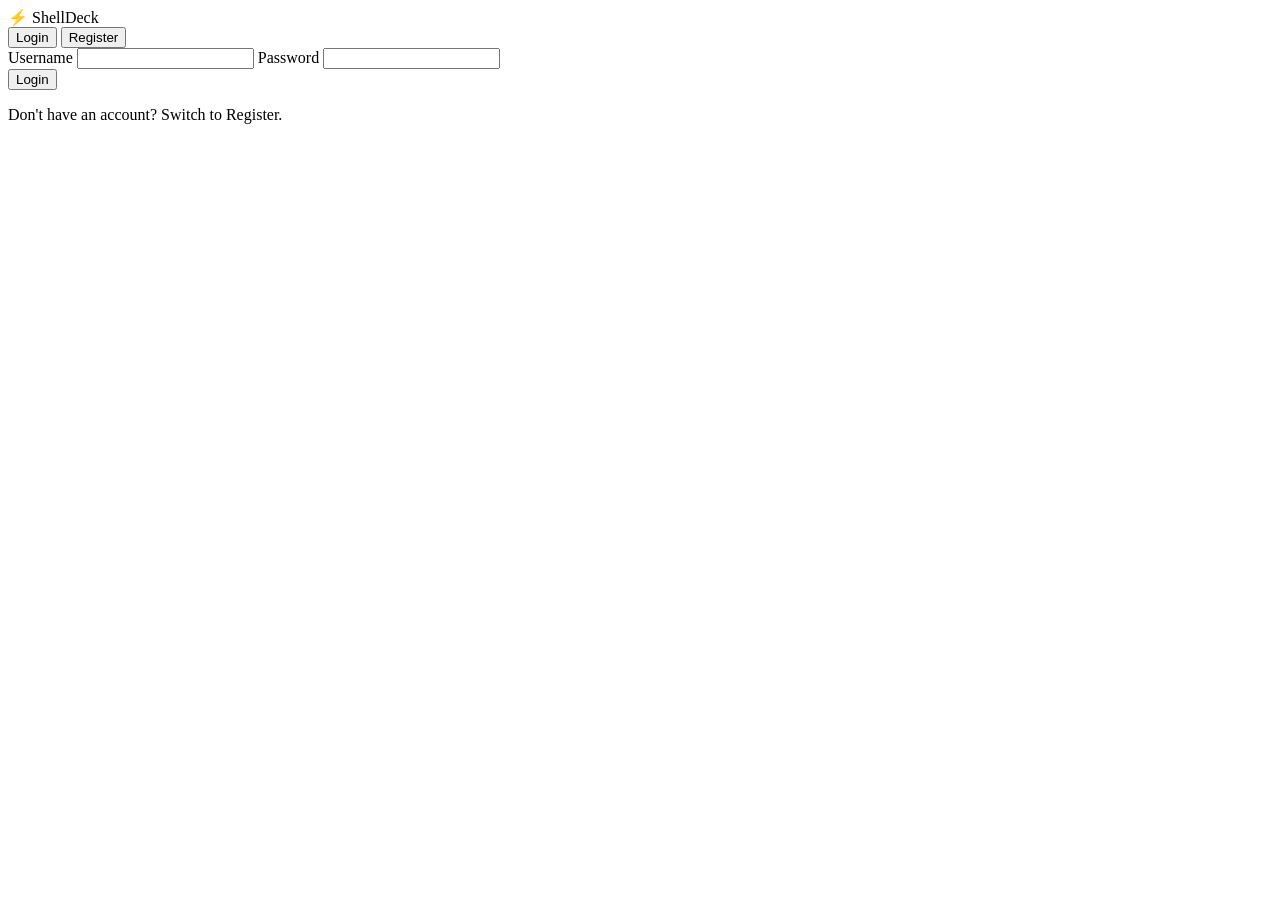
==== frontend/login.html @ 700e9245 "Initial release: ShellDeck — self-hosted device control panel Features: - Auth + RBAC (admin/operato" ====
<!DOCTYPE html>
<html lang="en">
<head>
  <meta charset="UTF-8" />
  <meta name="viewport" content="width=device-width, initial-scale=1.0" />
  <title>ShellDeck — Login</title>
  <link rel="manifest" href="/static/manifest.webmanifest" />
  <link rel="icon" type="image/png" href="/static/icon-192.png" />
  <link rel="stylesheet" href="/static/style.css" />
</head>
<body class="auth-body">
  <div class="auth-card">
    <div class="auth-brand">⚡ ShellDeck</div>
    <div class="auth-tabs">
      <button id="tab-login" class="auth-tab active" type="button">Login</button>
      <button id="tab-register" class="auth-tab" type="button">Register</button>
    </div>
    <form id="auth-form" autocomplete="on">
      <label>Username
        <input id="a-username" name="username" autocomplete="username" required />
      </label>
      <label>Password
        <input id="a-password" name="password" type="password" autocomplete="current-password" required />
      </label>
      <div id="auth-error" class="auth-error"></div>
      <button type="submit" id="auth-submit" class="btn btn-primary btn-block">Login</button>
    </form>
    <p class="auth-hint" id="auth-hint">Don't have an account? Switch to Register.</p>
  </div>
  <script src="/static/login.js"></script>
</body>
</html>
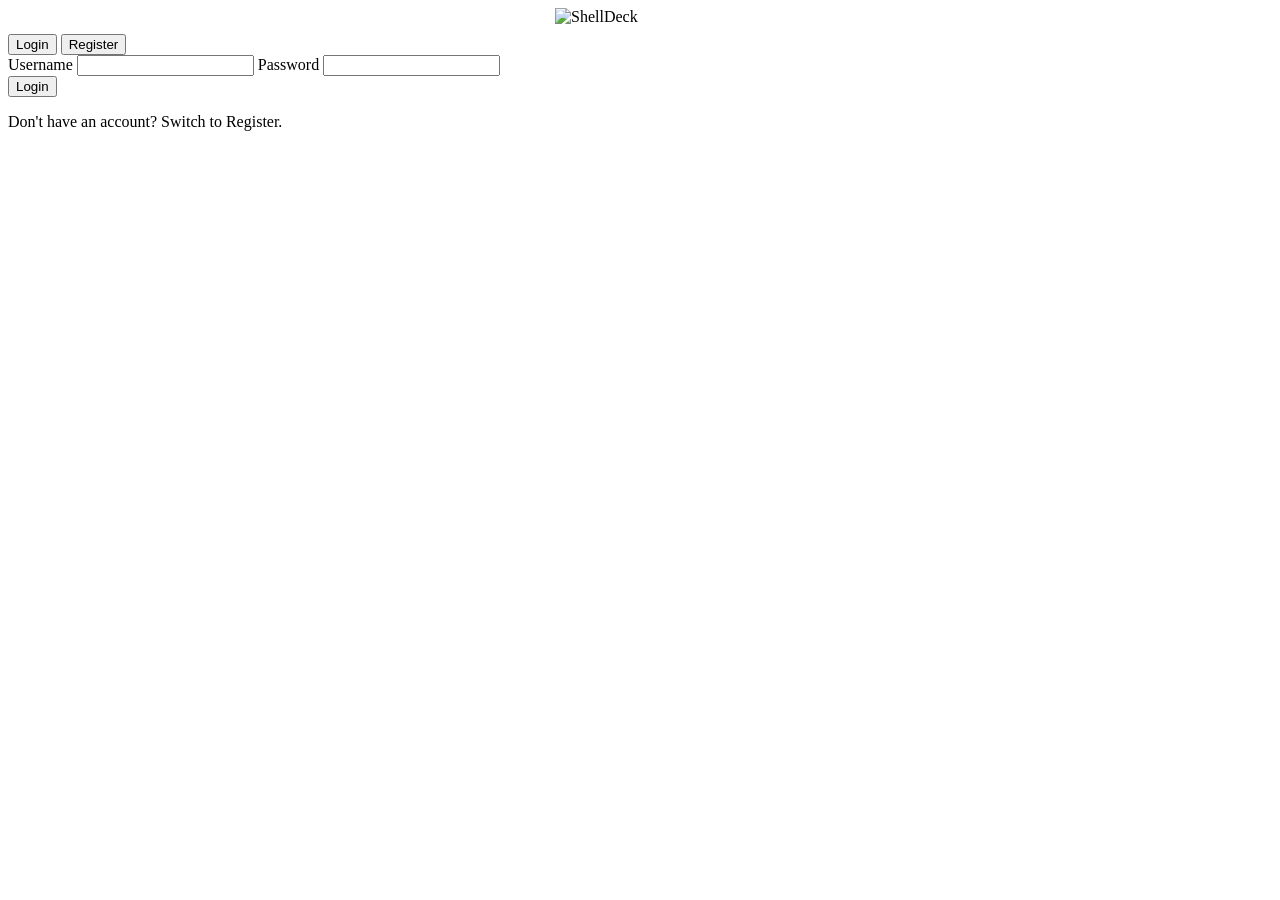
==== commit a2a9d2aa: "feat: UI redesign (Premium theme), ShellDeck logo/favicon, multi-tab terminal with device picker, pe" ====
--- a/frontend/login.html
+++ b/frontend/login.html
@@ -5,12 +5,22 @@
   <meta name="viewport" content="width=device-width, initial-scale=1.0" />
   <title>ShellDeck — Login</title>
   <link rel="manifest" href="/static/manifest.webmanifest" />
-  <link rel="icon" type="image/png" href="/static/icon-192.png" />
+  <link rel="icon" type="image/svg+xml" href="/static/logo-icon.svg" />
+  <link rel="icon" type="image/png" sizes="192x192" href="/static/icon-192.png" />
+  <link rel="apple-touch-icon" href="/static/icon-192.png" />
+  <script>
+    (function () {
+      try {
+        var t = localStorage.getItem("shelldeck_theme");
+        if (t === "light" || t === "dark" || t === "premium") document.documentElement.setAttribute("data-theme", t);
+      } catch (_) {}
+    })();
+  </script>
   <link rel="stylesheet" href="/static/style.css" />
 </head>
 <body class="auth-body">
   <div class="auth-card">
-    <div class="auth-brand">⚡ ShellDeck</div>
+    <div class="auth-brand"><img src="/static/logo-dark.svg" alt="ShellDeck" id="brand-logo" style="width:170px;height:26px;display:block;margin:0 auto" /></div>
     <div class="auth-tabs">
       <button id="tab-login" class="auth-tab active" type="button">Login</button>
       <button id="tab-register" class="auth-tab" type="button">Register</button>
@@ -27,6 +37,16 @@
     </form>
     <p class="auth-hint" id="auth-hint">Don't have an account? Switch to Register.</p>
   </div>
-  <script src="/static/login.js"></script>
+  <script>
+    // Pick the wordmark logo variant that matches the saved theme on load.
+    (function () {
+      try {
+        var t = localStorage.getItem("shelldeck_theme") || "dark";
+        var el = document.getElementById("brand-logo");
+        if (el) el.src = (t === "light") ? "/static/logo-light.svg" : "/static/logo-dark.svg";
+      } catch (_) {}
+    })();
+  </script>
+  <script src="/static/login.js?v=2"></script>
 </body>
 </html>
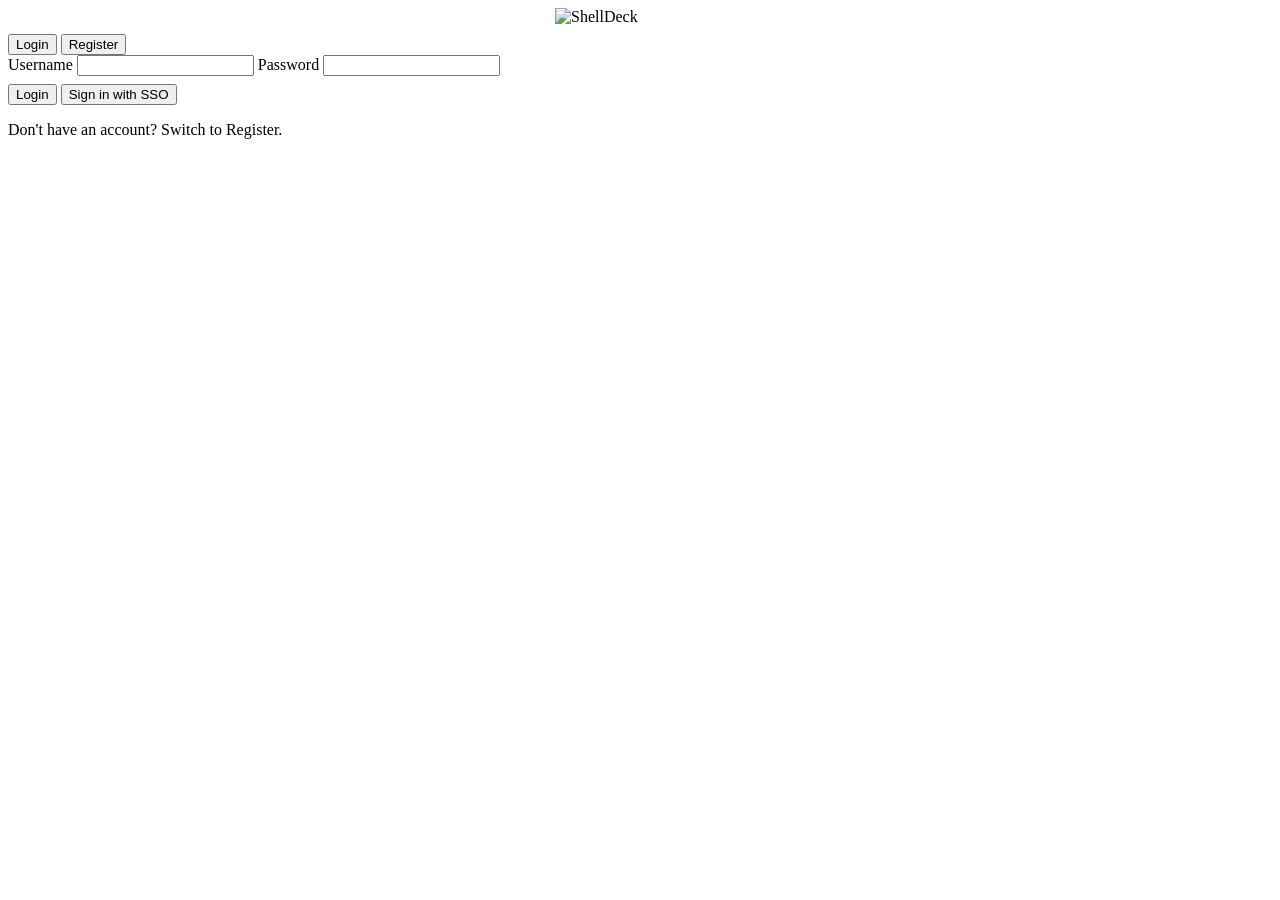
==== commit 1a92b350: "feat: terminal broadcast, audit search, and 2FA/TOTP (+ OIDC scaffolding) - Terminal broadcast: send" ====
--- a/frontend/login.html
+++ b/frontend/login.html
@@ -32,8 +32,12 @@
       <label>Password
         <input id="a-password" name="password" type="password" autocomplete="current-password" required />
       </label>
+      <label id="totp-field" style="display:none">2FA Code
+        <input id="a-totp" name="totp" inputmode="numeric" autocomplete="one-time-code" placeholder="123456" />
+      </label>
       <div id="auth-error" class="auth-error"></div>
       <button type="submit" id="auth-submit" class="btn btn-primary btn-block">Login</button>
+      <button type="button" id="oidc-login" class="btn btn-ghost btn-block hidden" style="margin-top:8px">Sign in with SSO</button>
     </form>
     <p class="auth-hint" id="auth-hint">Don't have an account? Switch to Register.</p>
   </div>
@@ -47,6 +51,6 @@
       } catch (_) {}
     })();
   </script>
-  <script src="/static/login.js?v=2"></script>
+  <script src="/static/login.js?v=3"></script>
 </body>
 </html>
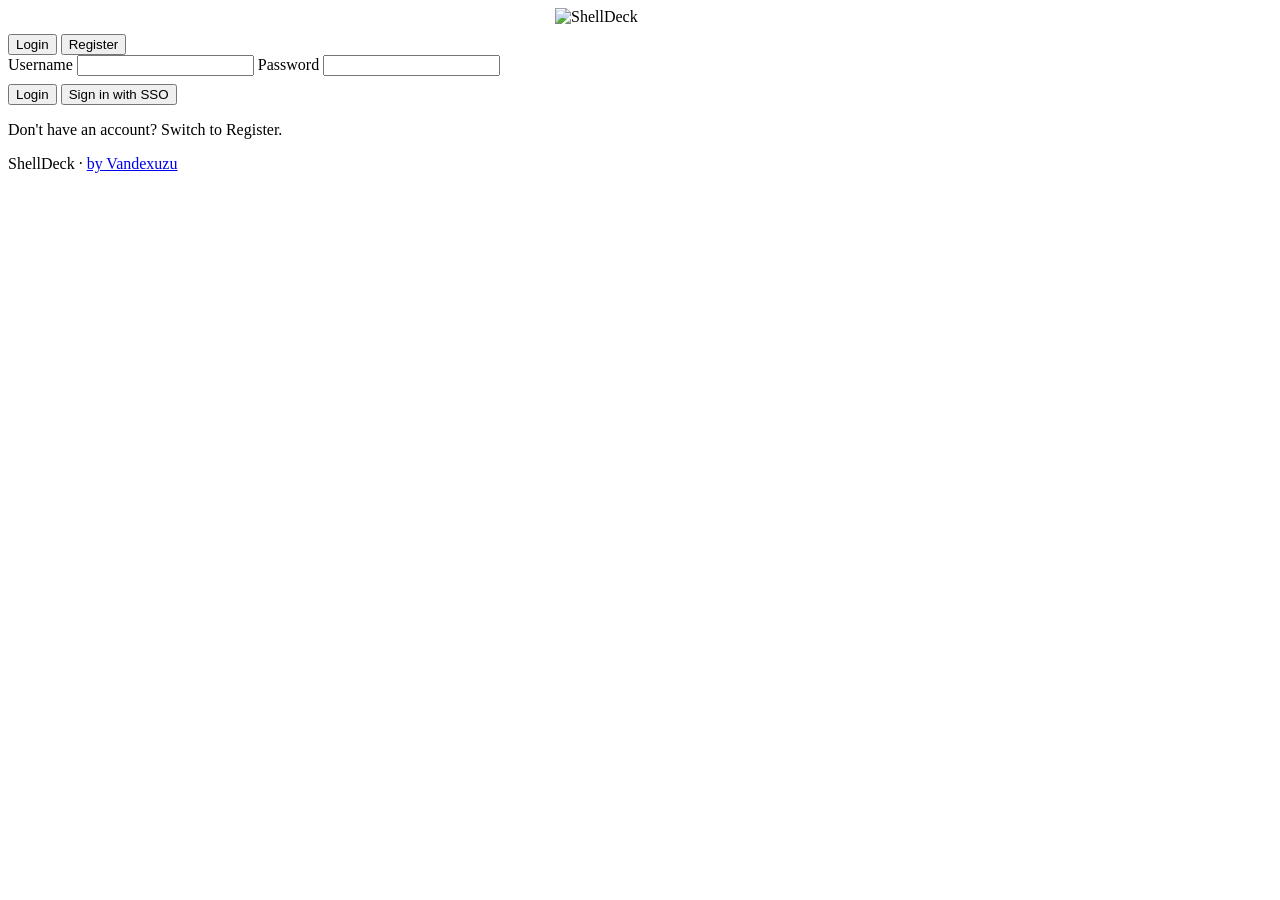
==== commit df57fcb2: "App identity + footer/topbar/about + home padding + playback fix (terminal overflow, styled tabs, ic" ====
--- a/frontend/login.html
+++ b/frontend/login.html
@@ -52,5 +52,8 @@
     })();
   </script>
   <script src="/static/login.js?v=3"></script>
+  <footer class="app-footer">
+    <span>ShellDeck</span> · <a href="https://github.com/Vandexuzu/ShellDeck" target="_blank" rel="noopener">by Vandexuzu</a>
+  </footer>
 </body>
 </html>
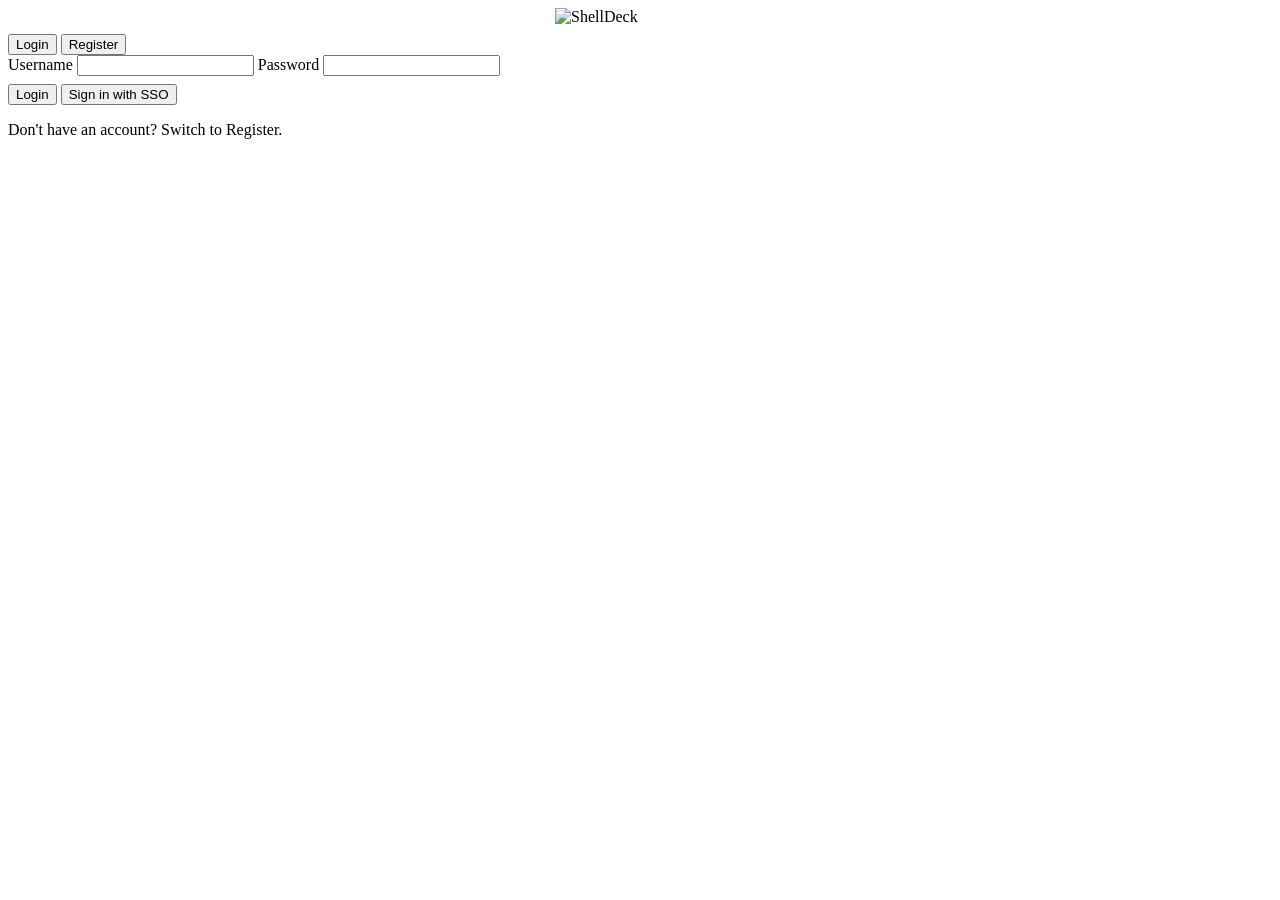
==== commit 1c062cb5: "Fixing frontend" ====
--- a/frontend/login.html
+++ b/frontend/login.html
@@ -1,5 +1,6 @@
 <!DOCTYPE html>
 <html lang="en">
+
 <head>
   <meta charset="UTF-8" />
   <meta name="viewport" content="width=device-width, initial-scale=1.0" />
@@ -13,14 +14,16 @@
       try {
         var t = localStorage.getItem("shelldeck_theme");
         if (t === "light" || t === "dark" || t === "premium") document.documentElement.setAttribute("data-theme", t);
-      } catch (_) {}
+      } catch (_) { }
     })();
   </script>
   <link rel="stylesheet" href="/static/style.css" />
 </head>
+
 <body class="auth-body">
   <div class="auth-card">
-    <div class="auth-brand"><img src="/static/logo-dark.svg" alt="ShellDeck" id="brand-logo" style="width:170px;height:26px;display:block;margin:0 auto" /></div>
+    <div class="auth-brand"><img src="/static/logo-dark.svg" alt="ShellDeck" id="brand-logo"
+        style="width:170px;height:26px;display:block;margin:0 auto" /></div>
     <div class="auth-tabs">
       <button id="tab-login" class="auth-tab active" type="button">Login</button>
       <button id="tab-register" class="auth-tab" type="button">Register</button>
@@ -37,7 +40,8 @@
       </label>
       <div id="auth-error" class="auth-error"></div>
       <button type="submit" id="auth-submit" class="btn btn-primary btn-block">Login</button>
-      <button type="button" id="oidc-login" class="btn btn-ghost btn-block hidden" style="margin-top:8px">Sign in with SSO</button>
+      <button type="button" id="oidc-login" class="btn btn-ghost btn-block hidden" style="margin-top:8px">Sign in with
+        SSO</button>
     </form>
     <p class="auth-hint" id="auth-hint">Don't have an account? Switch to Register.</p>
   </div>
@@ -48,12 +52,11 @@
         var t = localStorage.getItem("shelldeck_theme") || "dark";
         var el = document.getElementById("brand-logo");
         if (el) el.src = (t === "light") ? "/static/logo-light.svg" : "/static/logo-dark.svg";
-      } catch (_) {}
+      } catch (_) { }
     })();
   </script>
   <script src="/static/login.js?v=3"></script>
-  <footer class="app-footer">
-    <span>ShellDeck</span> · <a href="https://github.com/Vandexuzu/ShellDeck" target="_blank" rel="noopener">by Vandexuzu</a>
-  </footer>
+
 </body>
-</html>
+
+</html>
